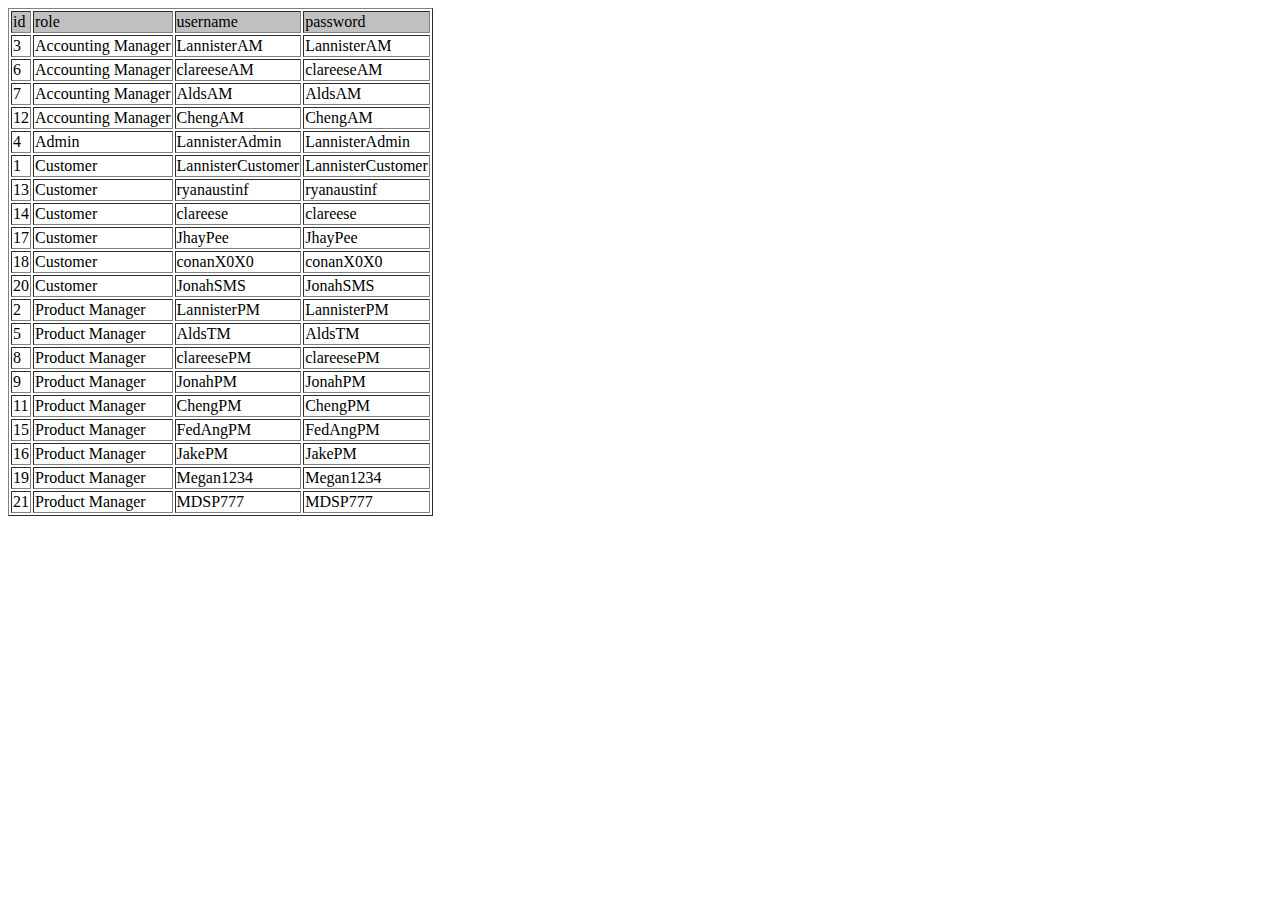
==== documentations/users.html @ dc031bdc "Fixes" ====
<html>
<head>
<meta http-equiv="Content-Type" content="text/html; charset=utf-8"><title>Data</title>
</head>
<body>
<table border=1>
<tr>
<td bgcolor=silver class='medium'>id</td>
<td bgcolor=silver class='medium'>role</td>
<td bgcolor=silver class='medium'>username</td>
<td bgcolor=silver class='medium'>password</td>
</tr>

<tr>
<td class='normal' valign='top'>3</td>
<td class='normal' valign='top'>Accounting Manager</td>
<td class='normal' valign='top' class="username">LannisterAM</td>
<td class='normal' valign='top'>LannisterAM</td>
</tr>

<tr>
<td class='normal' valign='top'>6</td>
<td class='normal' valign='top'>Accounting Manager</td>
<td class='normal' valign='top' class="username">clareeseAM</td>
<td class='normal' valign='top'>clareeseAM</td>
</tr>

<tr>
<td class='normal' valign='top'>7</td>
<td class='normal' valign='top'>Accounting Manager</td>
<td class='normal' valign='top' class="username">AldsAM</td>
<td class='normal' valign='top'>AldsAM</td>
</tr>

<tr>
<td class='normal' valign='top'>12</td>
<td class='normal' valign='top'>Accounting Manager</td>
<td class='normal' valign='top' class="username">ChengAM</td>
<td class='normal' valign='top'>ChengAM</td>
</tr>

<tr>
<td class='normal' valign='top'>4</td>
<td class='normal' valign='top'>Admin</td>
<td class='normal' valign='top' class="username">LannisterAdmin</td>
<td class='normal' valign='top'>LannisterAdmin</td>
</tr>

<tr>
<td class='normal' valign='top'>1</td>
<td class='normal' valign='top'>Customer</td>
<td class='normal' valign='top' class="username">LannisterCustomer</td>
<td class='normal' valign='top'>LannisterCustomer</td>
</tr>

<tr>
<td class='normal' valign='top'>13</td>
<td class='normal' valign='top'>Customer</td>
<td class='normal' valign='top' class="username">ryanaustinf</td>
<td class='normal' valign='top'>ryanaustinf</td>
</tr>

<tr>
<td class='normal' valign='top'>14</td>
<td class='normal' valign='top'>Customer</td>
<td class='normal' valign='top' class="username">clareese</td>
<td class='normal' valign='top'>clareese</td>
</tr>

<tr>
<td class='normal' valign='top'>17</td>
<td class='normal' valign='top'>Customer</td>
<td class='normal' valign='top' class="username">JhayPee</td>
<td class='normal' valign='top'>JhayPee</td>
</tr>

<tr>
<td class='normal' valign='top'>18</td>
<td class='normal' valign='top'>Customer</td>
<td class='normal' valign='top' class="username">conanX0X0</td>
<td class='normal' valign='top'>conanX0X0</td>
</tr>

<tr>
<td class='normal' valign='top'>20</td>
<td class='normal' valign='top'>Customer</td>
<td class='normal' valign='top' class="username">JonahSMS</td>
<td class='normal' valign='top'>JonahSMS</td>
</tr>

<tr>
<td class='normal' valign='top'>2</td>
<td class='normal' valign='top'>Product Manager</td>
<td class='normal' valign='top' class="username">LannisterPM</td>
<td class='normal' valign='top'>LannisterPM</td>
</tr>

<tr>
<td class='normal' valign='top'>5</td>
<td class='normal' valign='top'>Product Manager</td>
<td class='normal' valign='top' class="username">AldsTM</td>
<td class='normal' valign='top'>AldsTM</td>
</tr>

<tr>
<td class='normal' valign='top'>8</td>
<td class='normal' valign='top'>Product Manager</td>
<td class='normal' valign='top' class="username">clareesePM</td>
<td class='normal' valign='top'>clareesePM</td>
</tr>

<tr>
<td class='normal' valign='top'>9</td>
<td class='normal' valign='top'>Product Manager</td>
<td class='normal' valign='top' class="username">JonahPM</td>
<td class='normal' valign='top'>JonahPM</td>
</tr>

<tr>
<td class='normal' valign='top'>11</td>
<td class='normal' valign='top'>Product Manager</td>
<td class='normal' valign='top' class="username">ChengPM</td>
<td class='normal' valign='top'>ChengPM</td>
</tr>

<tr>
<td class='normal' valign='top'>15</td>
<td class='normal' valign='top'>Product Manager</td>
<td class='normal' valign='top' class="username">FedAngPM</td>
<td class='normal' valign='top'>FedAngPM</td>
</tr>

<tr>
<td class='normal' valign='top'>16</td>
<td class='normal' valign='top'>Product Manager</td>
<td class='normal' valign='top' class="username">JakePM</td>
<td class='normal' valign='top'>JakePM</td>
</tr>

<tr>
<td class='normal' valign='top'>19</td>
<td class='normal' valign='top'>Product Manager</td>
<td class='normal' valign='top' class="username">Megan1234</td>
<td class='normal' valign='top'>Megan1234</td>
</tr>

<tr>
<td class='normal' valign='top'>21</td>
<td class='normal' valign='top'>Product Manager</td>
<td class='normal' valign='top' class="username">MDSP777</td>
<td class='normal' valign='top'>MDSP777</td>
</tr>
</table>
</body></html>
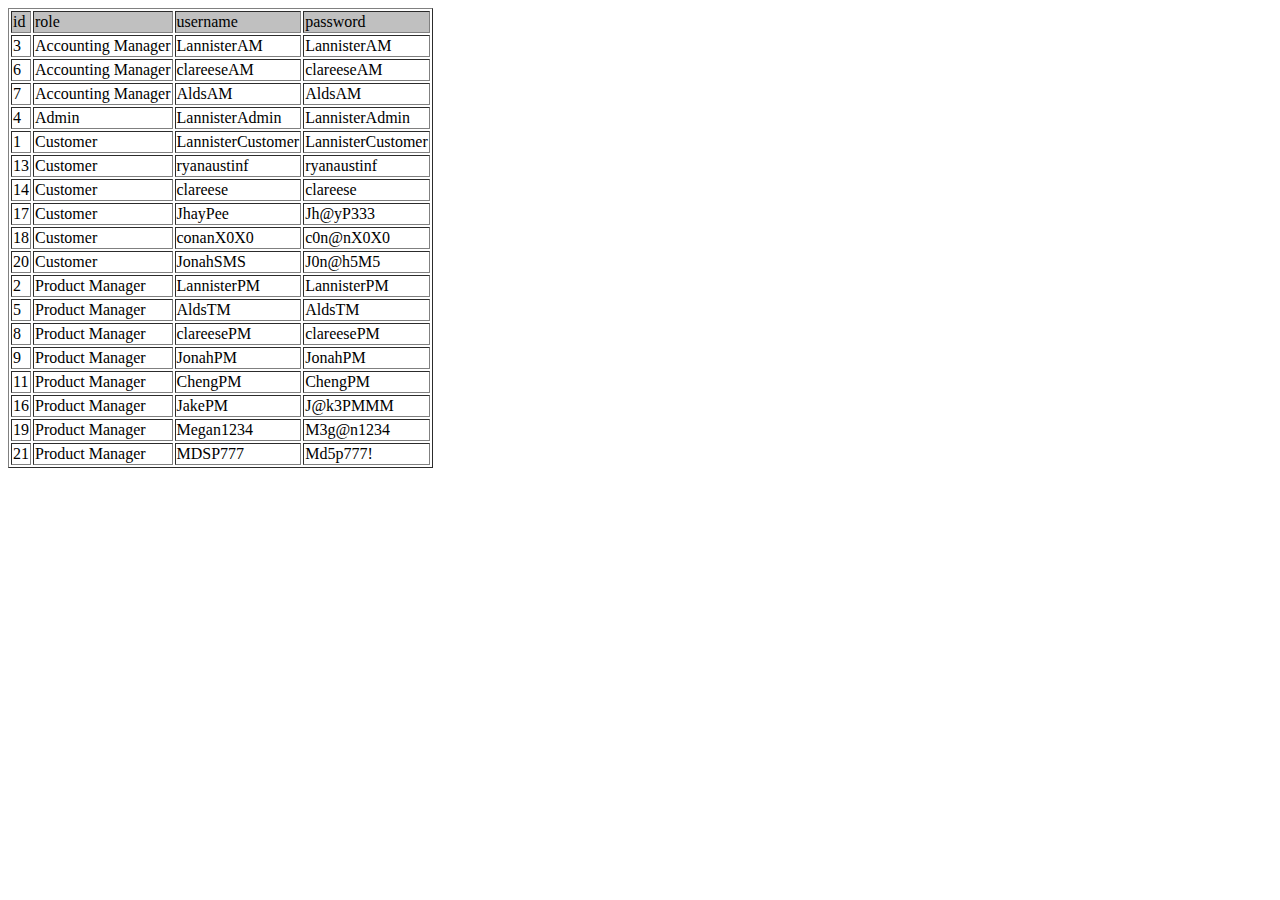
==== commit cf61810b: "User List" ====
--- a/documentations/users.html
+++ b/documentations/users.html
@@ -33,13 +33,6 @@
 </tr>
 
 <tr>
-<td class='normal' valign='top'>12</td>
-<td class='normal' valign='top'>Accounting Manager</td>
-<td class='normal' valign='top' class="username">ChengAM</td>
-<td class='normal' valign='top'>ChengAM</td>
-</tr>
-
-<tr>
 <td class='normal' valign='top'>4</td>
 <td class='normal' valign='top'>Admin</td>
 <td class='normal' valign='top' class="username">LannisterAdmin</td>
@@ -71,21 +64,21 @@
 <td class='normal' valign='top'>17</td>
 <td class='normal' valign='top'>Customer</td>
 <td class='normal' valign='top' class="username">JhayPee</td>
-<td class='normal' valign='top'>JhayPee</td>
+<td class='normal' valign='top'>Jh@yP333</td>
 </tr>
 
 <tr>
 <td class='normal' valign='top'>18</td>
 <td class='normal' valign='top'>Customer</td>
 <td class='normal' valign='top' class="username">conanX0X0</td>
-<td class='normal' valign='top'>conanX0X0</td>
+<td class='normal' valign='top'>c0n@nX0X0</td>
 </tr>
 
 <tr>
 <td class='normal' valign='top'>20</td>
 <td class='normal' valign='top'>Customer</td>
 <td class='normal' valign='top' class="username">JonahSMS</td>
-<td class='normal' valign='top'>JonahSMS</td>
+<td class='normal' valign='top'>J0n@h5M5</td>
 </tr>
 
 <tr>
@@ -124,31 +117,24 @@
 </tr>
 
 <tr>
-<td class='normal' valign='top'>15</td>
-<td class='normal' valign='top'>Product Manager</td>
-<td class='normal' valign='top' class="username">FedAngPM</td>
-<td class='normal' valign='top'>FedAngPM</td>
-</tr>
-
-<tr>
 <td class='normal' valign='top'>16</td>
 <td class='normal' valign='top'>Product Manager</td>
 <td class='normal' valign='top' class="username">JakePM</td>
-<td class='normal' valign='top'>JakePM</td>
+<td class='normal' valign='top'>J@k3PMMM</td>
 </tr>
 
 <tr>
 <td class='normal' valign='top'>19</td>
 <td class='normal' valign='top'>Product Manager</td>
 <td class='normal' valign='top' class="username">Megan1234</td>
-<td class='normal' valign='top'>Megan1234</td>
+<td class='normal' valign='top'>M3g@n1234</td>
 </tr>
 
 <tr>
 <td class='normal' valign='top'>21</td>
 <td class='normal' valign='top'>Product Manager</td>
 <td class='normal' valign='top' class="username">MDSP777</td>
-<td class='normal' valign='top'>MDSP777</td>
+<td class='normal' valign='top'>Md5p777!</td>
 </tr>
 </table>
 </body></html>
